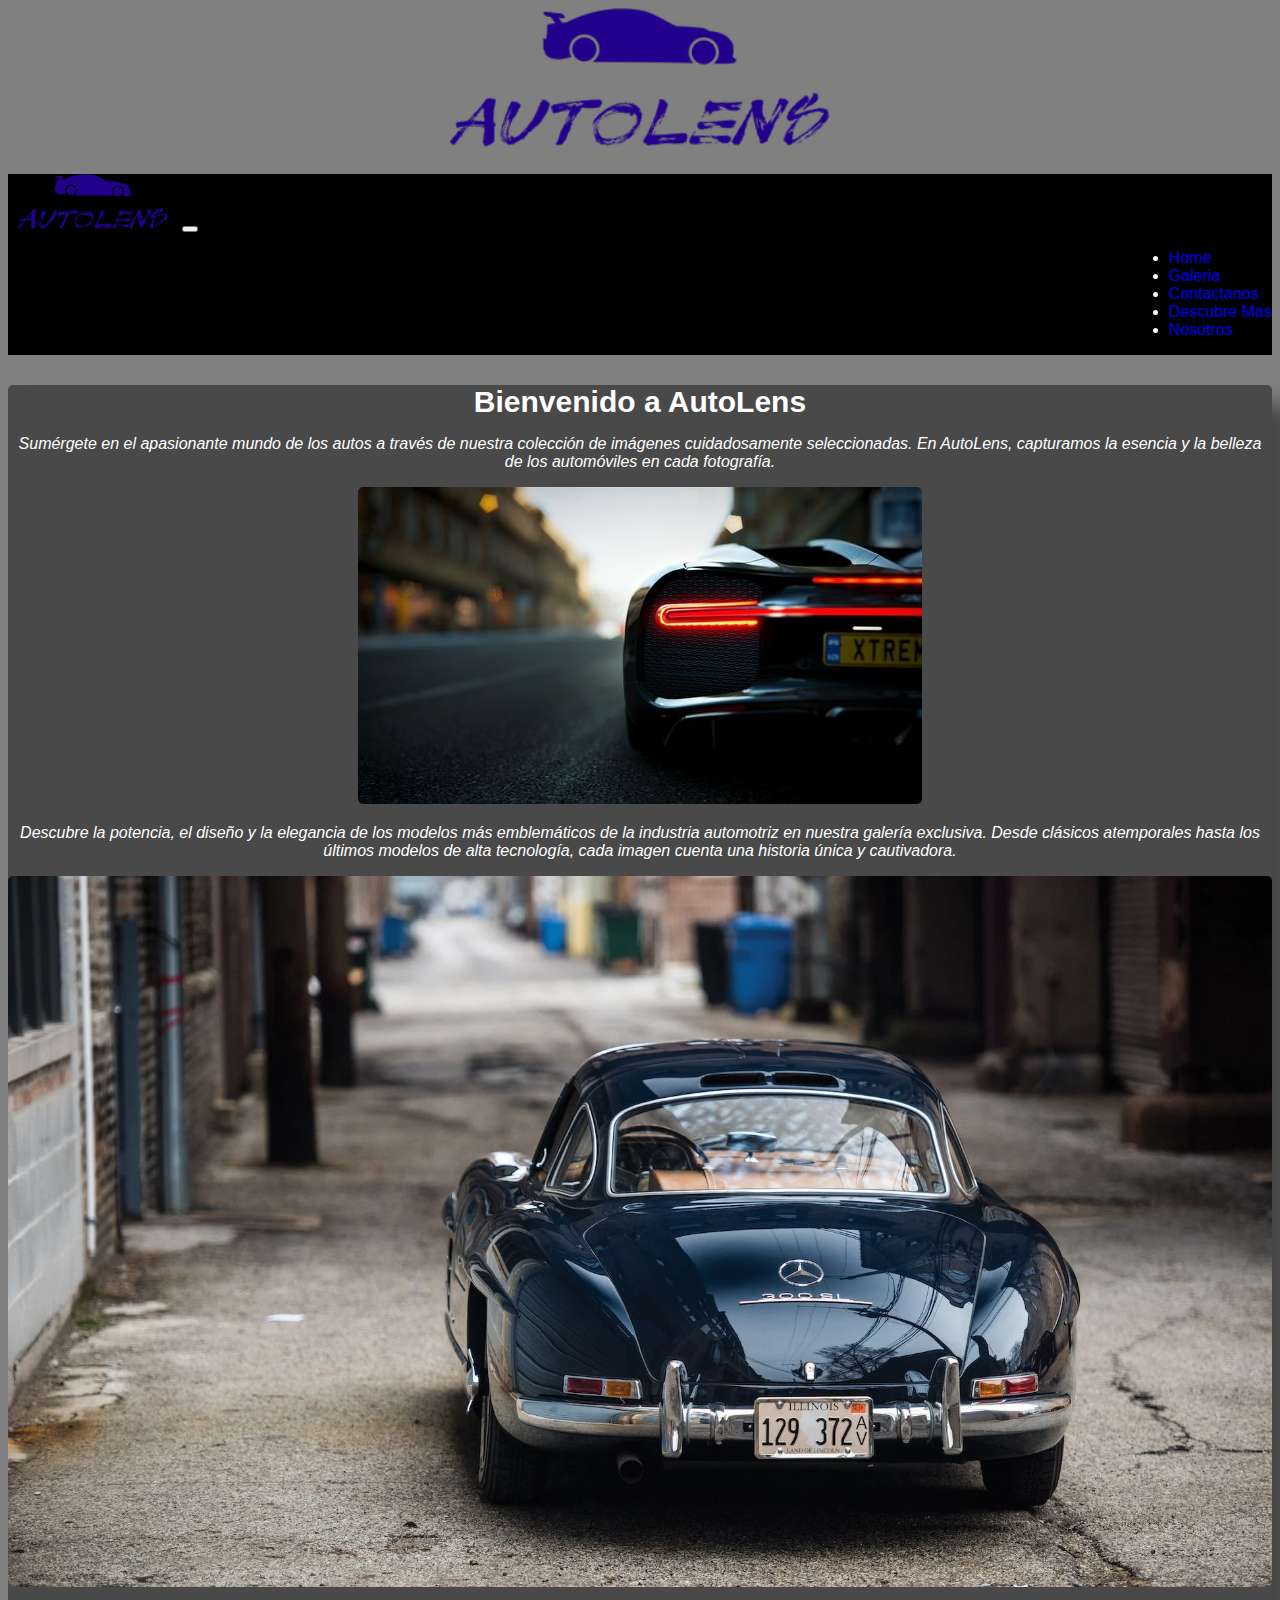
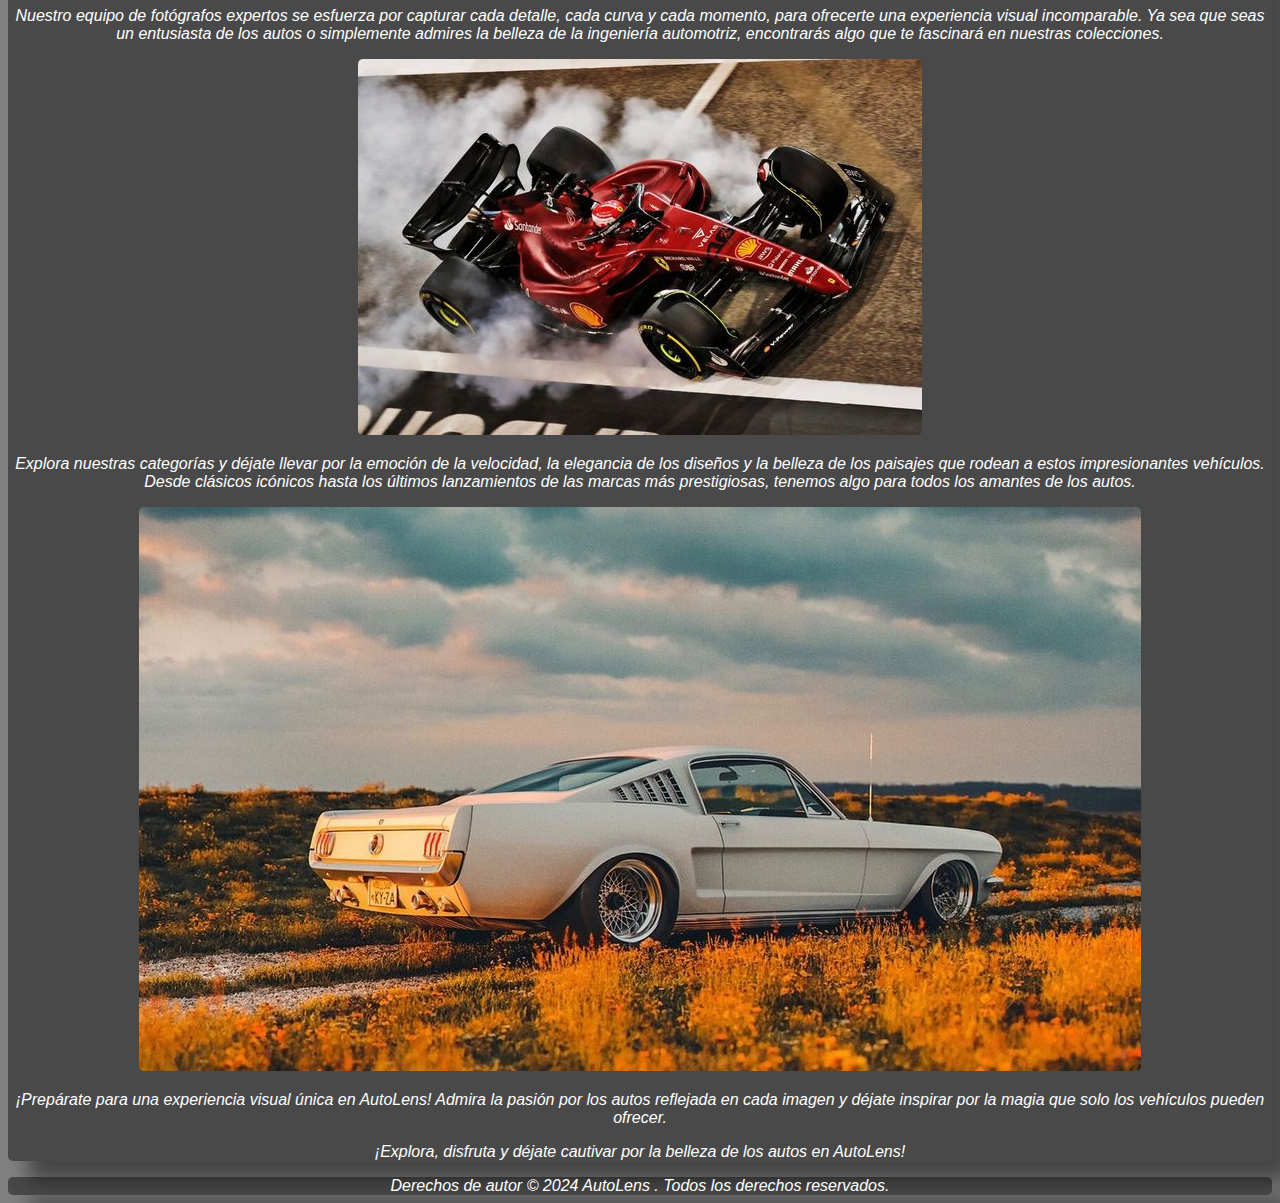
==== index.html @ 19902309 "fix:logo" ====
<!DOCTYPE html>
<html lang="es">

<head>
    <meta charset="UTF-8">
    <meta name="viewport" content="width=device-width, initial-scale=1.0">
    <link rel="stylesheet" href="https://cdnjs.cloudflare.com/ajax/libs/font-awesome/6.5.2/css/all.min.css" integrity="sha512-SnH5WK+bZxgPHs44uWIX+LLJAJ9/2PkPKZ5QiAj6Ta86w+fsb2TkcmfRyVX3pBnMFcV7oQPJkl9QevSCWr3W6A==" crossorigin="anonymous" referrerpolicy="no-referrer" />
    <!-- bs 5.1 inicio -->
    <link href="https://cdn.jsdelivr.net/npm/bootstrap@5.1.3/dist/css/bootstrap.min.css" rel="stylesheet"
        integrity="sha384-1BmE4kWBq78iYhFldvKuhfTAU6auU8tT94WrHftjDbrCEXSU1oBoqyl2QvZ6jIW3" crossorigin="anonymous">
    <!-- bs 5.1 fin -->
    <link rel="shortcut icon" href="Imagenes/Logo.png">
    <link rel="stylesheet" href="css/estilos.css">
    <title>AutoLens</title>
</head>

<body>
    <header>
        <h1><img title="AutoLens" height="auto" width="30%" src="Imagenes/Logo.png" alt="AutoLens"></h1>
    </header>

    <!-- navbar inicio -->
    <nav class="navbar navbar-expand-md navbar-dark">
        <div class="container-fluid">
            <a class="navbar-brand" href="index.html"><img class="Logo" src="Imagenes/Logo.png" alt=""></a>
            <button class="navbar-toggler" type="button" data-bs-toggle="collapse" data-bs-target="#collapsibleNavbar">
                <span class="navbar-toggler-icon"></span>
            </button>
            <div class="collapse navbar-collapse" id="collapsibleNavbar">
                <ul class="navbar-nav">
                    <li class="nav-item">
                        <a class="nav-link" href="index.html" title="Home">Home</a>
                    </li>
                    <li class="nav-item">
                        <a class="nav-link" href="./pages/Galeria.html" title="Galeria">Galeria</a>
                    </li>
                    <li class="nav-item">
                        <a class="nav-link" href="./pages/Contacto.html" title="Contactanos">Contactanos</a>
                    </li>
                    <li class="nav-item">
                        <a class="nav-link" href="./pages/DescubreMas.html" title="Descubre Mas">Descubre Mas</a>
                    </li>
                    <li class="nav-item">
                        <a class="nav-link" href="./pages/Nosotros.html" title="Nosotros">Nosotros</a>
                    </li>
                </ul>
            </div>
        </div>
    </nav>
    <!-- navbar fin -->
    <div class="presentacion">
        <h2>Bienvenido a AutoLens</h2>
        <p>Sumérgete en el apasionante mundo de los autos a través de nuestra colección de imágenes cuidadosamente
            seleccionadas. En AutoLens, capturamos la esencia y la belleza de los automóviles en cada fotografía.
        </p>
        <img class="imagenes" src="./Imagenes/Chiron.jpg" alt="Bugatti Chiron">

        <p>Descubre la potencia, el diseño y la elegancia de los modelos más emblemáticos de la industria automotriz en
            nuestra galería exclusiva. Desde clásicos atemporales hasta los últimos modelos de alta tecnología, cada
            imagen cuenta una historia única y cautivadora.
        </p>
        <img class="imagenes" src="./Imagenes/300 SL Gullwing.webp" alt="300 SL Gullwing">

        <p>Nuestro equipo de fotógrafos expertos se esfuerza por capturar cada detalle, cada curva y cada momento, para
            ofrecerte una experiencia visual incomparable. Ya sea que seas un entusiasta de los autos o simplemente
            admires la belleza de la ingeniería automotriz, encontrarás algo que te fascinará en nuestras colecciones.
        </p>
        <img class="imagenes" src="./Imagenes/Ferrari F1.jpg" alt="Ferrari F1">

        <p>Explora nuestras categorías y déjate llevar por la emoción de la velocidad, la elegancia de los diseños y la
            belleza de los paisajes que rodean a estos impresionantes vehículos. Desde clásicos icónicos hasta los
            últimos lanzamientos de las marcas más prestigiosas, tenemos algo para todos los amantes de los autos.
        </p>
        <img class="imagenes" src="./Imagenes/Mustang Fastback.jpg" alt="Mustang Fastback">

        <p>¡Prepárate para una experiencia visual única en AutoLens! Admira la pasión por los autos reflejada en cada
            imagen y déjate inspirar por la magia que solo los vehículos pueden ofrecer.
        </p>

        <p>¡Explora, disfruta y déjate cautivar por la belleza de los autos en AutoLens!
        </p>

    </div>
    <footer>
        <p class="copyright">Derechos de autor &copy; 2024 AutoLens . Todos los derechos reservados.</p>
        <div class="redes">
            <a href="">
                <i class="fa-brands fa-whatsapp"></i>
            </a>
        </div>
    </footer>
    <script src="https://cdn.jsdelivr.net/npm/@popperjs/core@2.10.2/dist/umd/popper.min.js"
    integrity="sha384-7+zCNj/IqJ95wo16oMtfsKbZ9ccEh31eOz1HGyDuCQ6wgnyJNSYdrPa03rtR1zdB" crossorigin="anonymous">
</script>
<script src="https://cdn.jsdelivr.net/npm/bootstrap@5.1.3/dist/js/bootstrap.min.js"
    integrity="sha384-QJHtvGhmr9XOIpI6YVutG+2QOK9T+ZnN4kzFN1RtK3zEFEIsxhlmWl5/YESvpZ13" crossorigin="anonymous">
</script>
</body>

</html>
---- css/estilos.css ----
body{
    background-color: grey;
    font-family: sans-serif;
    color: white;
}
h1{
    font-family: 'Segoe UI', Tahoma, Geneva, Verdana, sans-serif;
    font-size: 30px;
    text-align: center;
    margin-top: 5px;


}
p{
    font-style: italic;
}
a{
    text-decoration: none;
    text-align: center;
    width: 300px;
    margin: auto;
}
.formulario{
    background: rgba(0, 38, 255, 0);
    padding: 30px;
    border-radius: 5px;

}
.formulario_tipo{
    padding:6px 10px;
    width: auto;
    font-family: sans-serif;
    background: ghostwhite;
    color: rgb(5, 0, 0);
    border-width: 5px;
    border-color: hsl(0, 0%, 0%);
    border-style: outset;
    border-radius: 5px;
    border-top: none;
    border-left: none;
    margin-top: 30px;
    box-shadow: 20px 20px 20px #0007 ;
}
.enviar{
    letter-spacing: 2px;
    text-transform: uppercase;
    font-family: sans-serif;
    background: rgb(255, 255, 255);
    color: rgb(2, 0, 0);
    width: 50%;
    margin-top: 30px;
    box-shadow: 20px 20px 20px #0007 ;

}
.botones{
    max-width: 500px;
    background-color: rgba(0, 0, 0, 0.432);
    text-align: center;
    font-family: sans-serif;
    width: auto;
    margin: auto;
    border-width: 5px;
    border-color: hsl(249, 100%, 21%);
    border-style: none;
    border-radius: 5px;
    box-shadow: 20px 20px 20px #0007 ;
    
}
.presentacion{
    background-color: rgba(0, 0, 0, 0.432);
    text-align: center;
    border-style: hidden;
    border-radius: 5px;
    margin-top: 30px;
    box-shadow: 20px 20px 20px #0007 ;
}
h2{
    font-size: 30px;
    margin: 10px;
}
.nosotros{
    background-color: rgba(0, 0, 0, 0.432);
    text-align: center;
    margin: auto;
    border-style: hidden;
    border-radius: 5px;
    margin-top: 30px;
    font-size: 20px;
    font-family: sans-serif;
    box-shadow: 20px 20px 20px #0007 ;
}
.texto_formulario{
    background-color: rgba(0, 0, 0, 0.432);
    text-align: left;
    font-family: sans-serif;
    margin: auto;
    border-style: hidden;
    margin-top: 30px;
    box-shadow: 20px 20px 20px #0007 ;

}
.titulo_galeria{
    background-color: rgba(0, 0, 0, 0.432);
    text-align: center;
    font-size: 20px;
    margin: auto;
    border-style: hidden;
    border-radius: 5px;
    margin-top: 30px;
    font-family: sans-serif;
    box-shadow: 20px 20px 20px #0007 ;

}
.Secciones_galeria{
    background-color: rgba(0, 0, 0, 0.432);
    text-align: left;
    font-size: 20px;
    margin: auto;
    margin-bottom: 20px;
    border-radius: 5px;
    font-family: sans-serif;
    margin-top: 10px;
    box-shadow: 20px 20px 20px #0007 ;
}
.imagenes{
    border-radius: 5px;
    height: auto;
    max-width: 100%;
    justify-content: center;

}
.copyright{
    background-color: rgba(0, 0, 0, 0.432);
    text-align: center;
    margin: auto;
    border-style: none;
    border-radius: 5px;
    margin-top: 10px;
    box-shadow: 20px 20px 20px #0007 ;
}
.descubre_mas{
    background-color: rgba(0, 0, 0, 0.432);
    text-align: center;
    margin: auto;
    border-style: hidden;
    border-radius: 5px;
    margin: 10px;
    box-shadow: 20px 20px 20px #0007 ;

}
.videos{
    max-width:100%;
    aspect-ratio: 19/6;
    
}
iframe{
max-width: 100%;  
margin: 10px;
}
.navbar{
    background-color: black;
}
.nav-link{
    padding: 0 !important;
    width: 110px !important;
}
.container-fluid{
    padding: 0 !important;
    justify-content: flex-start;
}
.Logo{
    width: 150px;
    height: auto;
}
.navbar-brand{
    text-align: start !important;
    margin: 10px;
}
.collapse{
    display: flex;
    justify-content: flex-end;
}
.slider{
    margin-top: 20px;
}
footer a{
    background-color: black;
    color: green;
    font-size: 30px;
    text-align: end;
    border-radius: 15%;
}
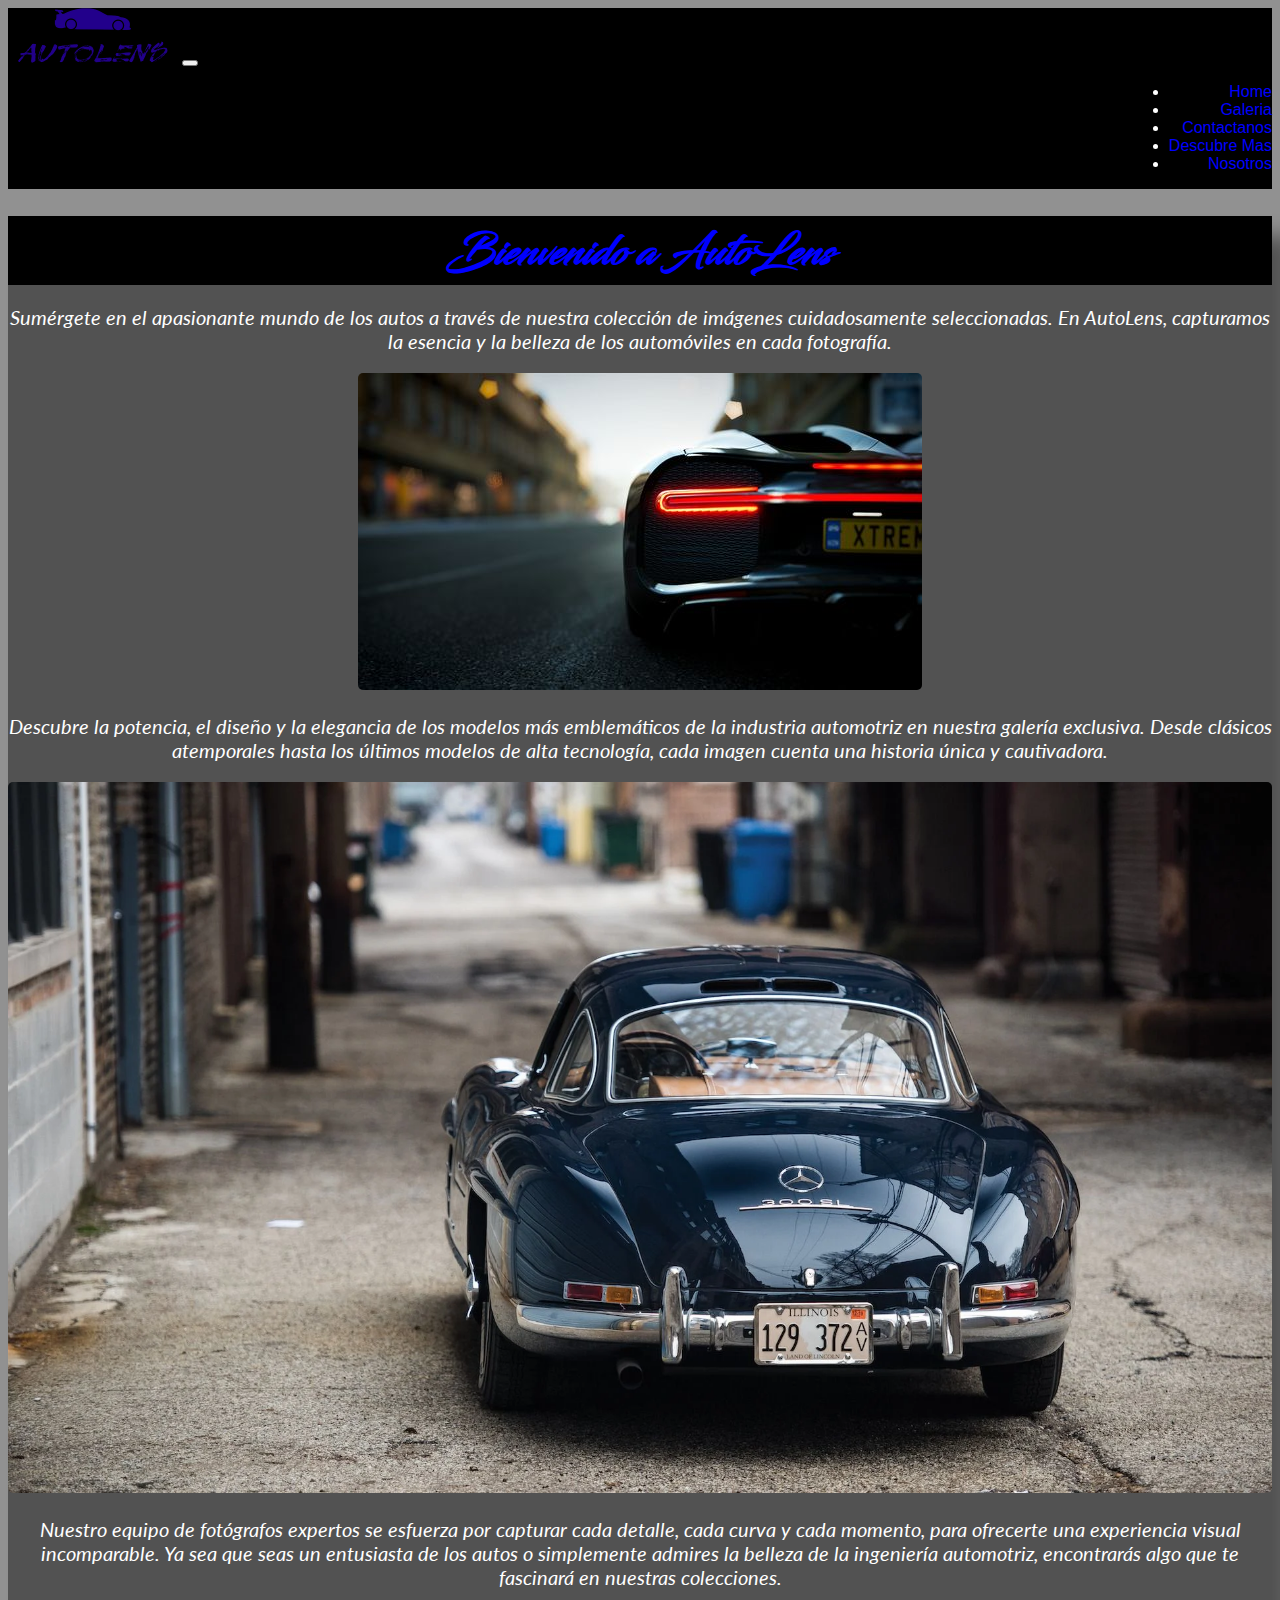
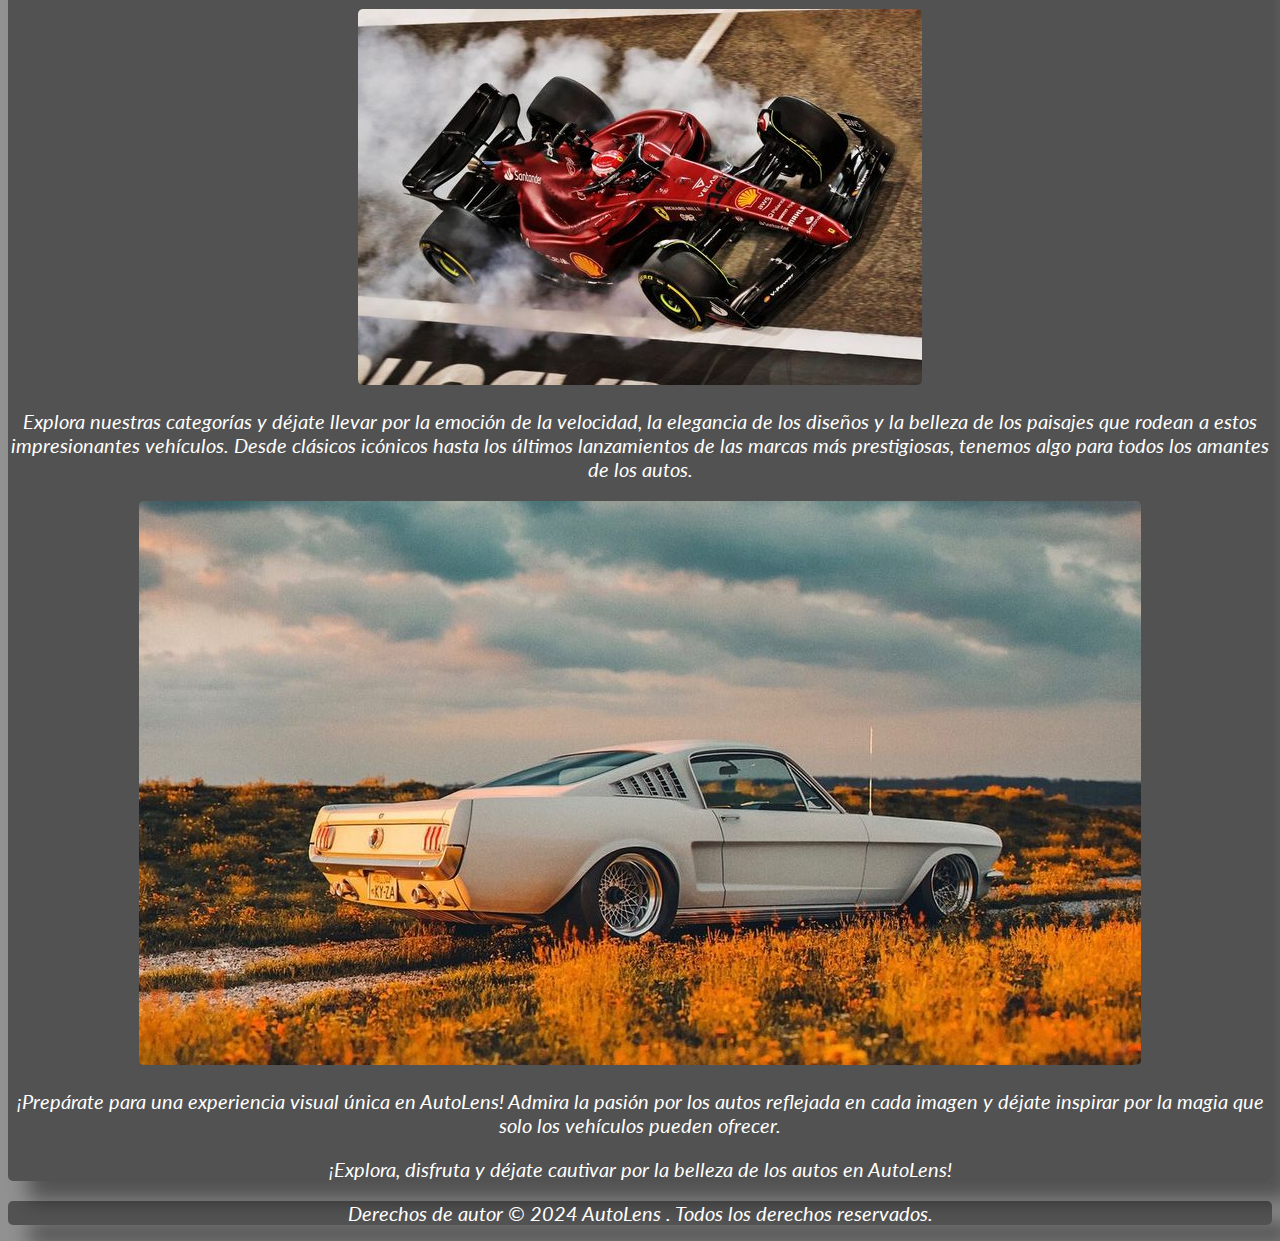
==== commit df6c7ab0: "uso de scss" ====
--- a/index.html
+++ b/index.html
@@ -15,10 +15,6 @@
 </head>
 
 <body>
-    <header>
-        <h1><img title="AutoLens" height="auto" width="30%" src="Imagenes/Logo.png" alt="AutoLens"></h1>
-    </header>
-
     <!-- navbar inicio -->
     <nav class="navbar navbar-expand-md navbar-dark">
         <div class="container-fluid">
@@ -49,7 +45,7 @@
     </nav>
     <!-- navbar fin -->
     <div class="presentacion">
-        <h2>Bienvenido a AutoLens</h2>
+        <h1>Bienvenido a AutoLens</h1>
         <p>Sumérgete en el apasionante mundo de los autos a través de nuestra colección de imágenes cuidadosamente
             seleccionadas. En AutoLens, capturamos la esencia y la belleza de los automóviles en cada fotografía.
         </p>
@@ -82,12 +78,13 @@
 
     </div>
     <footer>
-        <p class="copyright">Derechos de autor &copy; 2024 AutoLens . Todos los derechos reservados.</p>
-        <div class="redes">
-            <a href="">
-                <i class="fa-brands fa-whatsapp"></i>
-            </a>
-        </div>
+        <p class="copyright">Derechos de autor &copy; 2024 AutoLens . Todos los derechos reservados.
+            <div class="wpp">
+                <a href="">
+                    <i class="fa-brands fa-square-whatsapp"></i>
+                </a>
+            </div>
+        </p>
     </footer>
     <script src="https://cdn.jsdelivr.net/npm/@popperjs/core@2.10.2/dist/umd/popper.min.js"
     integrity="sha384-7+zCNj/IqJ95wo16oMtfsKbZ9ccEh31eOz1HGyDuCQ6wgnyJNSYdrPa03rtR1zdB" crossorigin="anonymous">
--- a/css/estilos.css
+++ b/css/estilos.css
@@ -1,192 +1,191 @@
-body{
-    background-color: grey;
-    font-family: sans-serif;
-    color: white;
+@import url("https://fonts.googleapis.com/css2?family=Lato:ital,wght@0,100;0,300;0,400;0,700;0,900;1,100;1,300;1,400;1,700;1,900&display=swap");
+@font-face {
+  font-family: "Blacksword";
+  src: url("../fonts/Blacksword.otf") format("truetype");
 }
-h1{
-    font-family: 'Segoe UI', Tahoma, Geneva, Verdana, sans-serif;
-    font-size: 30px;
-    text-align: center;
-    margin-top: 5px;
+body {
+  background-color: rgba(0, 0, 0, 0.432);
+  font-family: sans-serif;
+  color: white;
+}
 
+h1 {
+  background-color: black;
+  font-family: "Blacksword", sans-serif;
+  color: blue;
+  text-align: center;
+  margin-bottom: 0;
+  padding-top: 5px;
+}
 
+p {
+  font-style: italic;
 }
-p{
-    font-style: italic;
+
+a {
+  text-decoration: none;
+  text-align: center;
+  width: 300px;
+  height: auto;
+  margin: auto;
+  color: green;
 }
-a{
-    text-decoration: none;
-    text-align: center;
-    width: 300px;
-    margin: auto;
+
+.formulario {
+  background: rgba(0, 38, 255, 0);
+  padding: 30px;
+  border-radius: 5px;
 }
-.formulario{
-    background: rgba(0, 38, 255, 0);
-    padding: 30px;
-    border-radius: 5px;
 
+.formulario_tipo {
+  padding: 6px 10px;
+  width: auto;
+  font-family: "Lato", sans-serif;
+  font-size: 20px;
+  background: white;
+  color: black;
+  border-width: 5px;
+  border-color: black;
+  border-style: outset;
+  border-radius: 5px;
+  border-top: none;
+  border-left: none;
+  margin-top: 30px;
+  box-shadow: 20px 20px 20px rgba(0, 0, 0, 0.432);
 }
-.formulario_tipo{
-    padding:6px 10px;
-    width: auto;
-    font-family: sans-serif;
-    background: ghostwhite;
-    color: rgb(5, 0, 0);
-    border-width: 5px;
-    border-color: hsl(0, 0%, 0%);
-    border-style: outset;
-    border-radius: 5px;
-    border-top: none;
-    border-left: none;
-    margin-top: 30px;
-    box-shadow: 20px 20px 20px #0007 ;
+
+.enviar {
+  letter-spacing: 2px;
+  text-transform: uppercase;
+  font-family: "Lato", sans-serif;
+  background: white;
+  color: black;
+  width: 50%;
+  margin-top: 30px;
+  box-shadow: 20px 20px 20px rgba(0, 0, 0, 0.432);
 }
-.enviar{
-    letter-spacing: 2px;
-    text-transform: uppercase;
-    font-family: sans-serif;
-    background: rgb(255, 255, 255);
-    color: rgb(2, 0, 0);
-    width: 50%;
-    margin-top: 30px;
-    box-shadow: 20px 20px 20px #0007 ;
 
+.presentacion, .titulo_galeria, .nosotros {
+  background-color: rgba(0, 0, 0, 0.432);
+  text-align: center;
+  margin: auto;
+  border-style: hidden;
+  border-radius: 5px;
+  margin-top: 0;
+  font-family: "Lato", sans-serif;
+  font-size: 20px;
+  box-shadow: 20px 20px 20px rgba(0, 0, 0, 0.432);
 }
-.botones{
-    max-width: 500px;
-    background-color: rgba(0, 0, 0, 0.432);
-    text-align: center;
-    font-family: sans-serif;
-    width: auto;
-    margin: auto;
-    border-width: 5px;
-    border-color: hsl(249, 100%, 21%);
-    border-style: none;
-    border-radius: 5px;
-    box-shadow: 20px 20px 20px #0007 ;
-    
+
+h2 {
+  font-size: 30px;
+  margin: 10px;
+  margin-top: 0;
 }
-.presentacion{
-    background-color: rgba(0, 0, 0, 0.432);
-    text-align: center;
-    border-style: hidden;
-    border-radius: 5px;
-    margin-top: 30px;
-    box-shadow: 20px 20px 20px #0007 ;
+
+.texto_formulario {
+  background-color: rgba(0, 0, 0, 0.432);
+  text-align: left;
+  font-family: sans-serif;
+  margin: auto;
+  border-style: hidden;
+  margin-top: 30px;
+  box-shadow: 20px 20px 20px rgba(0, 0, 0, 0.432);
 }
-h2{
-    font-size: 30px;
-    margin: 10px;
+
+.Secciones_galeria {
+  background-color: rgba(0, 0, 0, 0.432);
+  text-align: center;
+  font-size: 20px;
+  margin: auto;
+  margin-bottom: 20px;
+  border-radius: 5px;
+  font-family: sans-serif;
+  margin-top: 10px;
+  box-shadow: 20px 20px 20px rgba(0, 0, 0, 0.432);
 }
-.nosotros{
-    background-color: rgba(0, 0, 0, 0.432);
-    text-align: center;
-    margin: auto;
-    border-style: hidden;
-    border-radius: 5px;
-    margin-top: 30px;
-    font-size: 20px;
-    font-family: sans-serif;
-    box-shadow: 20px 20px 20px #0007 ;
+
+.imagenes {
+  border-radius: 5px;
+  height: auto;
+  max-width: 100%;
+  justify-content: center;
 }
-.texto_formulario{
-    background-color: rgba(0, 0, 0, 0.432);
-    text-align: left;
-    font-family: sans-serif;
-    margin: auto;
-    border-style: hidden;
-    margin-top: 30px;
-    box-shadow: 20px 20px 20px #0007 ;
 
+.copyright {
+  background-color: rgba(0, 0, 0, 0.432);
+  text-align: center;
+  font-family: "Lato", sans-serif;
+  font-size: 20px;
+  margin: auto;
+  border-style: none;
+  border-radius: 5px;
+  margin-top: 10px;
+  box-shadow: 20px 20px 20px rgba(0, 0, 0, 0.432);
 }
-.titulo_galeria{
-    background-color: rgba(0, 0, 0, 0.432);
-    text-align: center;
-    font-size: 20px;
-    margin: auto;
-    border-style: hidden;
-    border-radius: 5px;
-    margin-top: 30px;
-    font-family: sans-serif;
-    box-shadow: 20px 20px 20px #0007 ;
 
+.descubre_mas {
+  background-color: rgba(0, 0, 0, 0.432);
+  text-align: center;
+  font-size: 40px;
+  margin: auto;
+  margin-bottom: 20px;
+  border-radius: 5px;
+  font-family: sans-serif;
+  margin-top: 10px;
+  box-shadow: 20px 20px 20px rgba(0, 0, 0, 0.432);
 }
-.Secciones_galeria{
-    background-color: rgba(0, 0, 0, 0.432);
-    text-align: left;
-    font-size: 20px;
-    margin: auto;
-    margin-bottom: 20px;
-    border-radius: 5px;
-    font-family: sans-serif;
-    margin-top: 10px;
-    box-shadow: 20px 20px 20px #0007 ;
+
+.videos {
+  max-width: 100%;
+  aspect-ratio: 56.25%;
 }
-.imagenes{
-    border-radius: 5px;
-    height: auto;
-    max-width: 100%;
-    justify-content: center;
 
+iframe {
+  max-width: 100%;
 }
-.copyright{
-    background-color: rgba(0, 0, 0, 0.432);
-    text-align: center;
-    margin: auto;
-    border-style: none;
-    border-radius: 5px;
-    margin-top: 10px;
-    box-shadow: 20px 20px 20px #0007 ;
+
+.navbar {
+  background-color: black;
 }
-.descubre_mas{
-    background-color: rgba(0, 0, 0, 0.432);
-    text-align: center;
-    margin: auto;
-    border-style: hidden;
-    border-radius: 5px;
-    margin: 10px;
-    box-shadow: 20px 20px 20px #0007 ;
 
+.container-fluid {
+  padding: 0 !important;
+  justify-content: flex-start;
 }
-.videos{
-    max-width:100%;
-    aspect-ratio: 19/6;
-    
+
+.Logo {
+  width: 150px;
+  height: auto;
 }
-iframe{
-max-width: 100%;  
-margin: 10px;
+
+.navbar-brand {
+  text-align: start !important;
+  margin: 10px;
 }
-.navbar{
-    background-color: black;
+
+.collapse {
+  display: flex;
+  justify-content: flex-end;
 }
-.nav-link{
-    padding: 0 !important;
-    width: 110px !important;
+.collapse .navbar-nav {
+  text-align: end;
 }
-.container-fluid{
-    padding: 0 !important;
-    justify-content: flex-start;
+.collapse .navbar-nav .nav-item {
+  font-size: 16px;
 }
-.Logo{
-    width: 150px;
-    height: auto;
+.collapse .navbar-nav .nav-item .nav-link {
+  padding: 0 !important;
+  width: 110px !important;
+  color: rgb(0, 0, 255);
 }
-.navbar-brand{
-    text-align: start !important;
-    margin: 10px;
+
+.slider {
+  margin-top: 20px;
 }
-.collapse{
-    display: flex;
-    justify-content: flex-end;
-}
-.slider{
-    margin-top: 20px;
-}
-footer a{
-    background-color: black;
-    color: green;
-    font-size: 30px;
-    text-align: end;
-    border-radius: 15%;
-}+
+.wpp {
+  color: green !important;
+  font-size: 40px;
+  text-align: end;
+}/*# sourceMappingURL=estilos.css.map */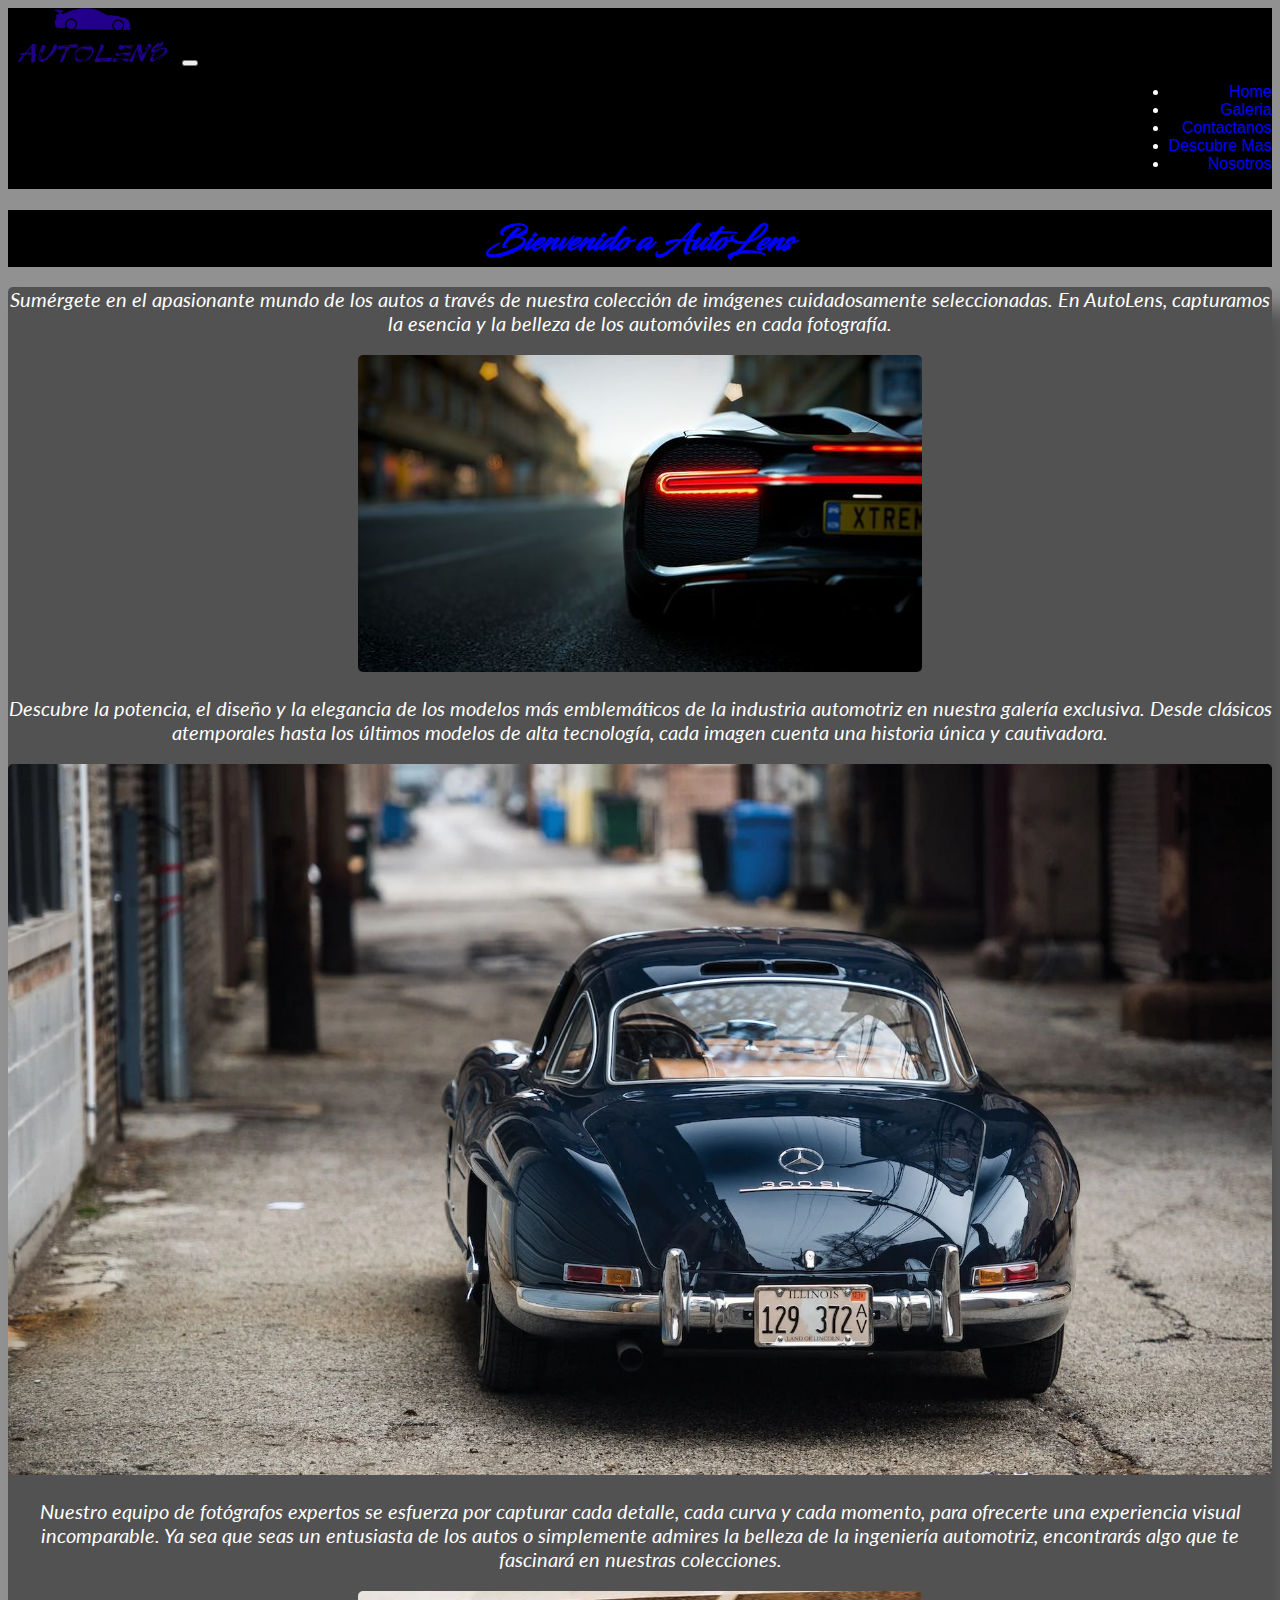
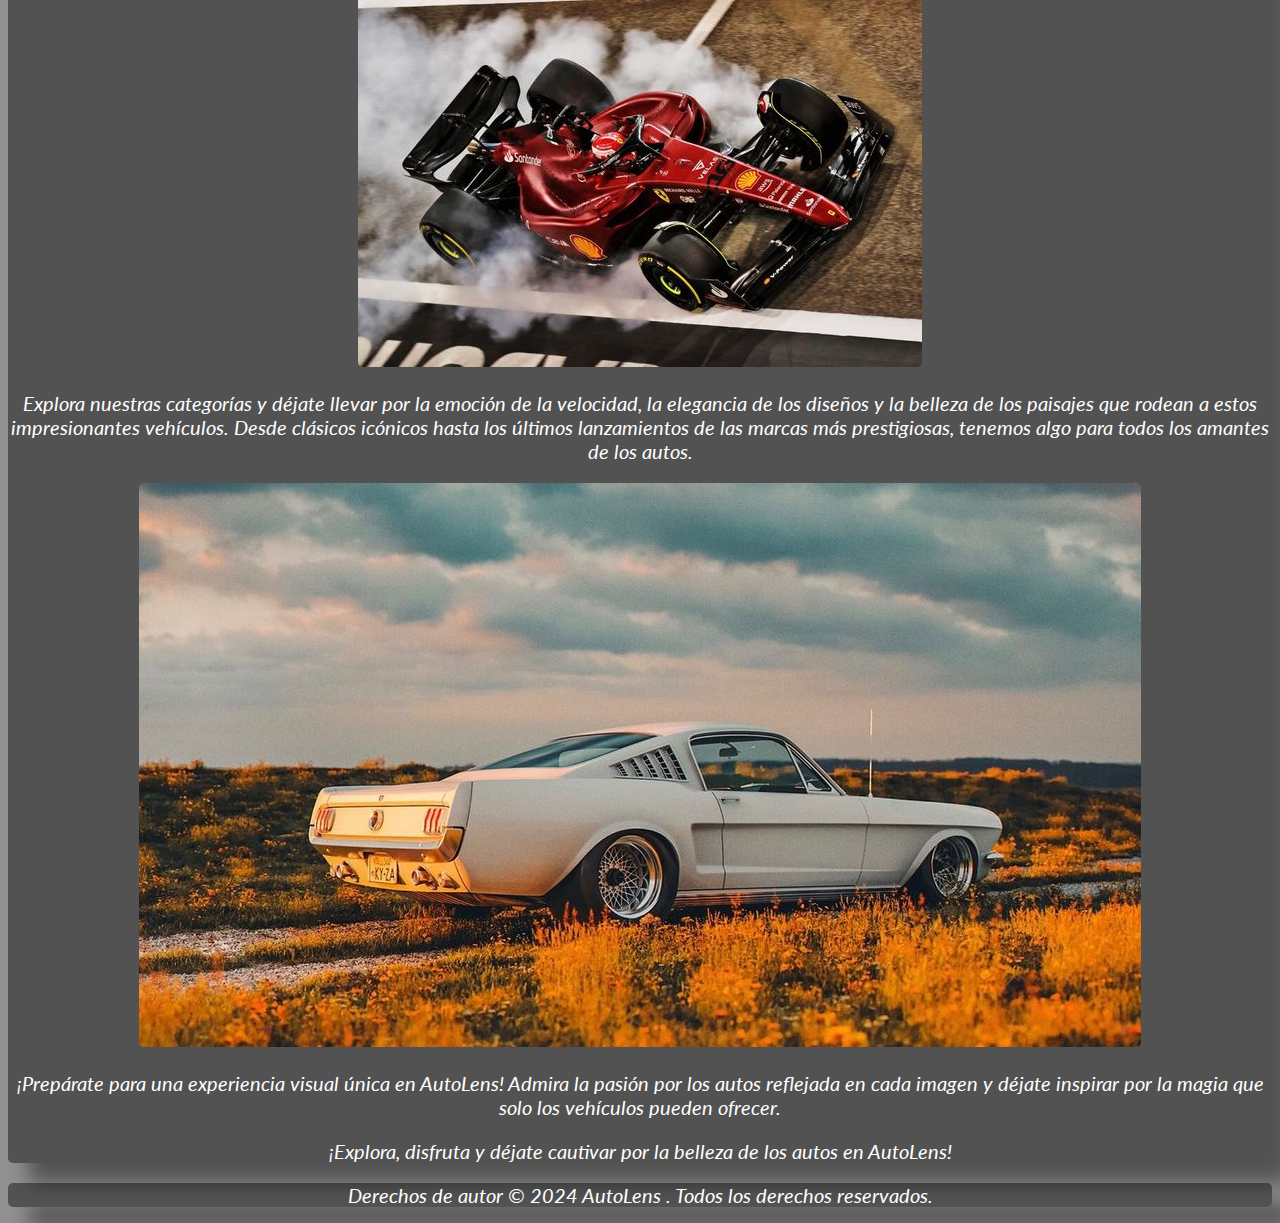
==== commit 805316a3: "fix:sass2" ====
--- a/index.html
+++ b/index.html
@@ -44,8 +44,8 @@
         </div>
     </nav>
     <!-- navbar fin -->
+    <h1 class="titulo">Bienvenido a AutoLens</h1>
     <div class="presentacion">
-        <h1>Bienvenido a AutoLens</h1>
         <p>Sumérgete en el apasionante mundo de los autos a través de nuestra colección de imágenes cuidadosamente
             seleccionadas. En AutoLens, capturamos la esencia y la belleza de los automóviles en cada fotografía.
         </p>
--- a/css/estilos.css
+++ b/css/estilos.css
@@ -9,7 +9,7 @@
   color: white;
 }
 
-h1 {
+.titulo {
   background-color: black;
   font-family: "Blacksword", sans-serif;
   color: blue;
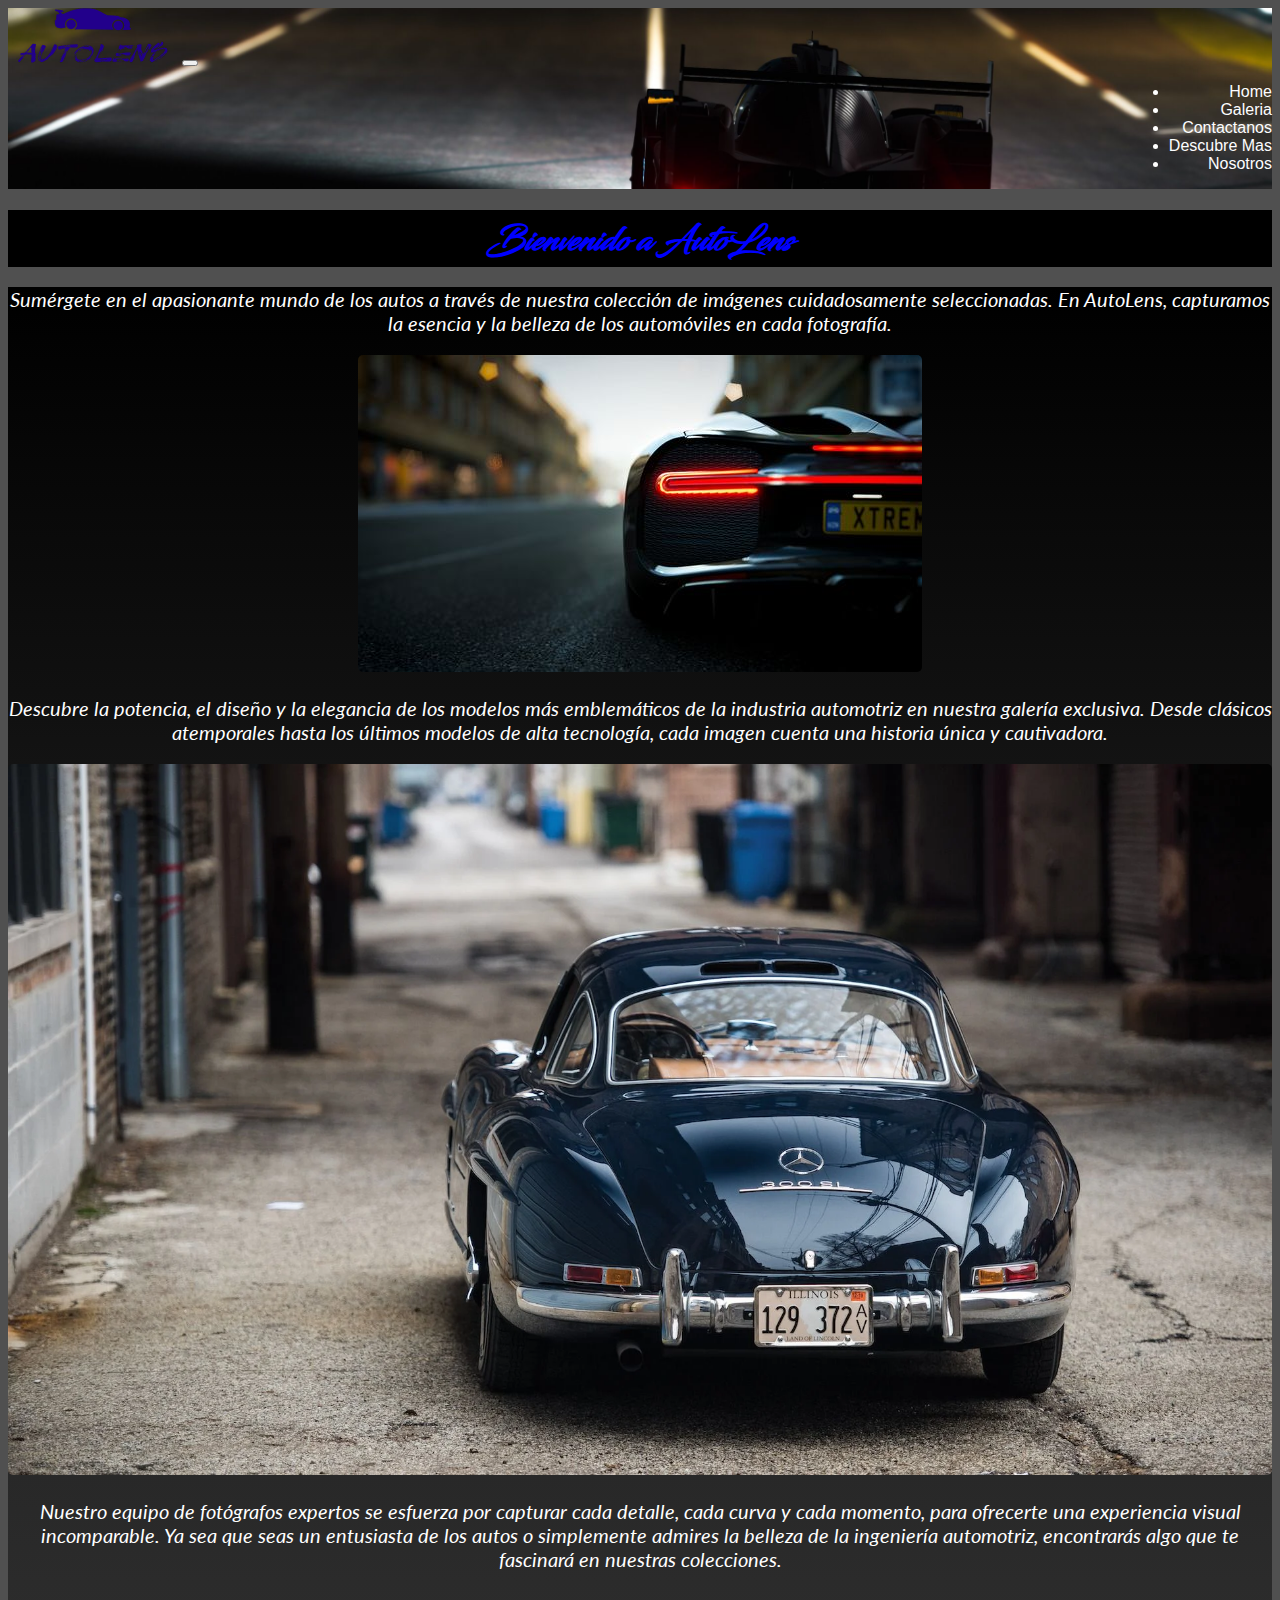
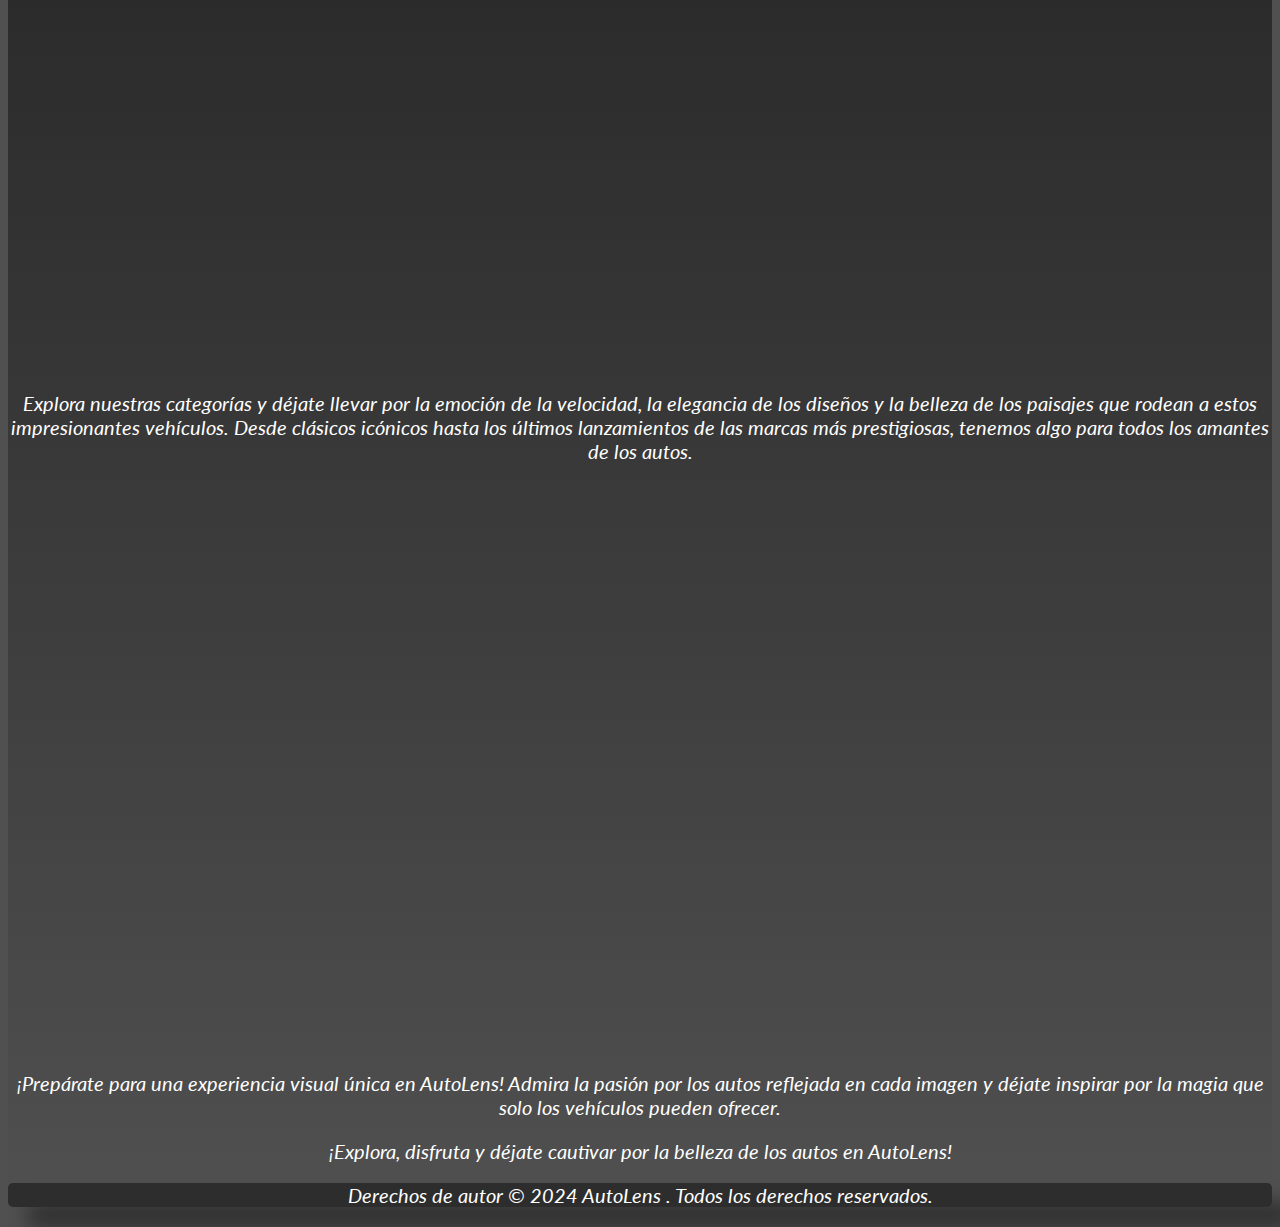
==== commit b6dcf368: "agrego imagenes y fondos" ====
--- a/index.html
+++ b/index.html
@@ -4,6 +4,7 @@
 <head>
     <meta charset="UTF-8">
     <meta name="viewport" content="width=device-width, initial-scale=1.0">
+    <link href="https://unpkg.com/aos@2.3.1/dist/aos.css" rel="stylesheet">
     <link rel="stylesheet" href="https://cdnjs.cloudflare.com/ajax/libs/font-awesome/6.5.2/css/all.min.css" integrity="sha512-SnH5WK+bZxgPHs44uWIX+LLJAJ9/2PkPKZ5QiAj6Ta86w+fsb2TkcmfRyVX3pBnMFcV7oQPJkl9QevSCWr3W6A==" crossorigin="anonymous" referrerpolicy="no-referrer" />
     <!-- bs 5.1 inicio -->
     <link href="https://cdn.jsdelivr.net/npm/bootstrap@5.1.3/dist/css/bootstrap.min.css" rel="stylesheet"
@@ -16,7 +17,7 @@
 
 <body>
     <!-- navbar inicio -->
-    <nav class="navbar navbar-expand-md navbar-dark">
+    <nav class="navbar navbar-expand-md navbar-dark fondo-navbar">
         <div class="container-fluid">
             <a class="navbar-brand" href="index.html"><img class="Logo" src="Imagenes/Logo.png" alt=""></a>
             <button class="navbar-toggler" type="button" data-bs-toggle="collapse" data-bs-target="#collapsibleNavbar">
@@ -45,29 +46,29 @@
     </nav>
     <!-- navbar fin -->
     <h1 class="titulo">Bienvenido a AutoLens</h1>
-    <div class="presentacion">
+    <div class="presentacion fondo">
         <p>Sumérgete en el apasionante mundo de los autos a través de nuestra colección de imágenes cuidadosamente
             seleccionadas. En AutoLens, capturamos la esencia y la belleza de los automóviles en cada fotografía.
         </p>
-        <img class="imagenes" src="./Imagenes/Chiron.jpg" alt="Bugatti Chiron">
+        <img data-aos="zoom-in" class="imagenes" src="./Imagenes/Chiron.jpg" alt="Bugatti Chiron">
 
         <p>Descubre la potencia, el diseño y la elegancia de los modelos más emblemáticos de la industria automotriz en
             nuestra galería exclusiva. Desde clásicos atemporales hasta los últimos modelos de alta tecnología, cada
             imagen cuenta una historia única y cautivadora.
         </p>
-        <img class="imagenes" src="./Imagenes/300 SL Gullwing.webp" alt="300 SL Gullwing">
+        <img data-aos="zoom-in" class="imagenes" src="./Imagenes/300 SL Gullwing.webp" alt="300 SL Gullwing">
 
         <p>Nuestro equipo de fotógrafos expertos se esfuerza por capturar cada detalle, cada curva y cada momento, para
             ofrecerte una experiencia visual incomparable. Ya sea que seas un entusiasta de los autos o simplemente
             admires la belleza de la ingeniería automotriz, encontrarás algo que te fascinará en nuestras colecciones.
         </p>
-        <img class="imagenes" src="./Imagenes/Ferrari F1.jpg" alt="Ferrari F1">
+        <img data-aos="zoom-in" class="imagenes" src="./Imagenes/Ferrari F1.jpg" alt="Ferrari F1">
 
         <p>Explora nuestras categorías y déjate llevar por la emoción de la velocidad, la elegancia de los diseños y la
             belleza de los paisajes que rodean a estos impresionantes vehículos. Desde clásicos icónicos hasta los
             últimos lanzamientos de las marcas más prestigiosas, tenemos algo para todos los amantes de los autos.
         </p>
-        <img class="imagenes" src="./Imagenes/Mustang Fastback.jpg" alt="Mustang Fastback">
+        <img data-aos="zoom-in"  class="imagenes" src="./Imagenes/Mustang Fastback.jpg" alt="Mustang Fastback">
 
         <p>¡Prepárate para una experiencia visual única en AutoLens! Admira la pasión por los autos reflejada en cada
             imagen y déjate inspirar por la magia que solo los vehículos pueden ofrecer.
@@ -76,16 +77,20 @@
         <p>¡Explora, disfruta y déjate cautivar por la belleza de los autos en AutoLens!
         </p>
 
+        <footer>
+            <p class="copyright">Derechos de autor &copy; 2024 AutoLens . Todos los derechos reservados.
+                <div class="wpp">
+                    <a href="">
+                        <i class="fa-brands fa-square-whatsapp"></i>
+                    </a>
+                </div>
+            </p>
+        </footer>
     </div>
-    <footer>
-        <p class="copyright">Derechos de autor &copy; 2024 AutoLens . Todos los derechos reservados.
-            <div class="wpp">
-                <a href="">
-                    <i class="fa-brands fa-square-whatsapp"></i>
-                </a>
-            </div>
-        </p>
-    </footer>
+    <script src="https://unpkg.com/aos@2.3.1/dist/aos.js"></script>
+    <script>
+        AOS.init();
+    </script>
     <script src="https://cdn.jsdelivr.net/npm/@popperjs/core@2.10.2/dist/umd/popper.min.js"
     integrity="sha384-7+zCNj/IqJ95wo16oMtfsKbZ9ccEh31eOz1HGyDuCQ6wgnyJNSYdrPa03rtR1zdB" crossorigin="anonymous">
 </script>
--- a/css/estilos.css
+++ b/css/estilos.css
@@ -4,7 +4,7 @@
   src: url("../fonts/Blacksword.otf") format("truetype");
 }
 body {
-  background-color: rgba(0, 0, 0, 0.432);
+  background-color: #505050;
   font-family: sans-serif;
   color: white;
 }
@@ -43,38 +43,41 @@
   font-family: "Lato", sans-serif;
   font-size: 20px;
   background: white;
-  color: black;
-  border-width: 5px;
-  border-color: black;
-  border-style: outset;
-  border-radius: 5px;
-  border-top: none;
-  border-left: none;
+  color: white;
   margin-top: 30px;
-  box-shadow: 20px 20px 20px rgba(0, 0, 0, 0.432);
+  box-shadow: 20px 20px 20px black;
+  background-image: linear-gradient(to bottom, #000000, #191919, #2a2a2a, #3c3c3c, #505050);
 }
 
 .enviar {
   letter-spacing: 2px;
-  text-transform: uppercase;
-  font-family: "Lato", sans-serif;
-  background: white;
-  color: black;
+  font-family: sans-serif;
+  color: white;
   width: 50%;
   margin-top: 30px;
-  box-shadow: 20px 20px 20px rgba(0, 0, 0, 0.432);
+  background-image: linear-gradient(to bottom, #000000, #191919, #2a2a2a, #3c3c3c, #505050);
 }
 
-.presentacion, .titulo_galeria, .nosotros {
-  background-color: rgba(0, 0, 0, 0.432);
+.presentacion, .titulo_galeria, .texto_formulario, .nosotros {
   text-align: center;
   margin: auto;
   border-style: hidden;
-  border-radius: 5px;
   margin-top: 0;
   font-family: "Lato", sans-serif;
   font-size: 20px;
-  box-shadow: 20px 20px 20px rgba(0, 0, 0, 0.432);
+}
+
+.fondo {
+  height: 100%;
+  background-color: black;
+  background-image: linear-gradient(to bottom, #000000, #191919, #2a2a2a, #3c3c3c, #505050);
+}
+
+.fondo-navbar {
+  background-size: cover;
+  background-position: center;
+  background-position-y: 60%;
+  background-image: linear-gradient(to right bottom, rgba(255, 255, 255, 0), rgba(255, 255, 255, 0)), url(../Imagenes/img4.jpg) !important;
 }
 
 h2 {
@@ -84,13 +87,9 @@
 }
 
 .texto_formulario {
-  background-color: rgba(0, 0, 0, 0.432);
-  text-align: left;
-  font-family: sans-serif;
-  margin: auto;
-  border-style: hidden;
-  margin-top: 30px;
-  box-shadow: 20px 20px 20px rgba(0, 0, 0, 0.432);
+  text-align: start;
+  font-size: x-large;
+  color: white;
 }
 
 .Secciones_galeria {
@@ -112,6 +111,11 @@
   justify-content: center;
 }
 
+.div-descubremas {
+  margin-top: 0;
+  margin-bottom: 0;
+}
+
 .copyright {
   background-color: rgba(0, 0, 0, 0.432);
   text-align: center;
@@ -128,11 +132,9 @@
   background-color: rgba(0, 0, 0, 0.432);
   text-align: center;
   font-size: 40px;
-  margin: auto;
-  margin-bottom: 20px;
+  margin-top: 0;
   border-radius: 5px;
   font-family: sans-serif;
-  margin-top: 10px;
   box-shadow: 20px 20px 20px rgba(0, 0, 0, 0.432);
 }
 
@@ -177,7 +179,7 @@
 .collapse .navbar-nav .nav-item .nav-link {
   padding: 0 !important;
   width: 110px !important;
-  color: rgb(0, 0, 255);
+  color: rgb(253, 253, 255);
 }
 
 .slider {
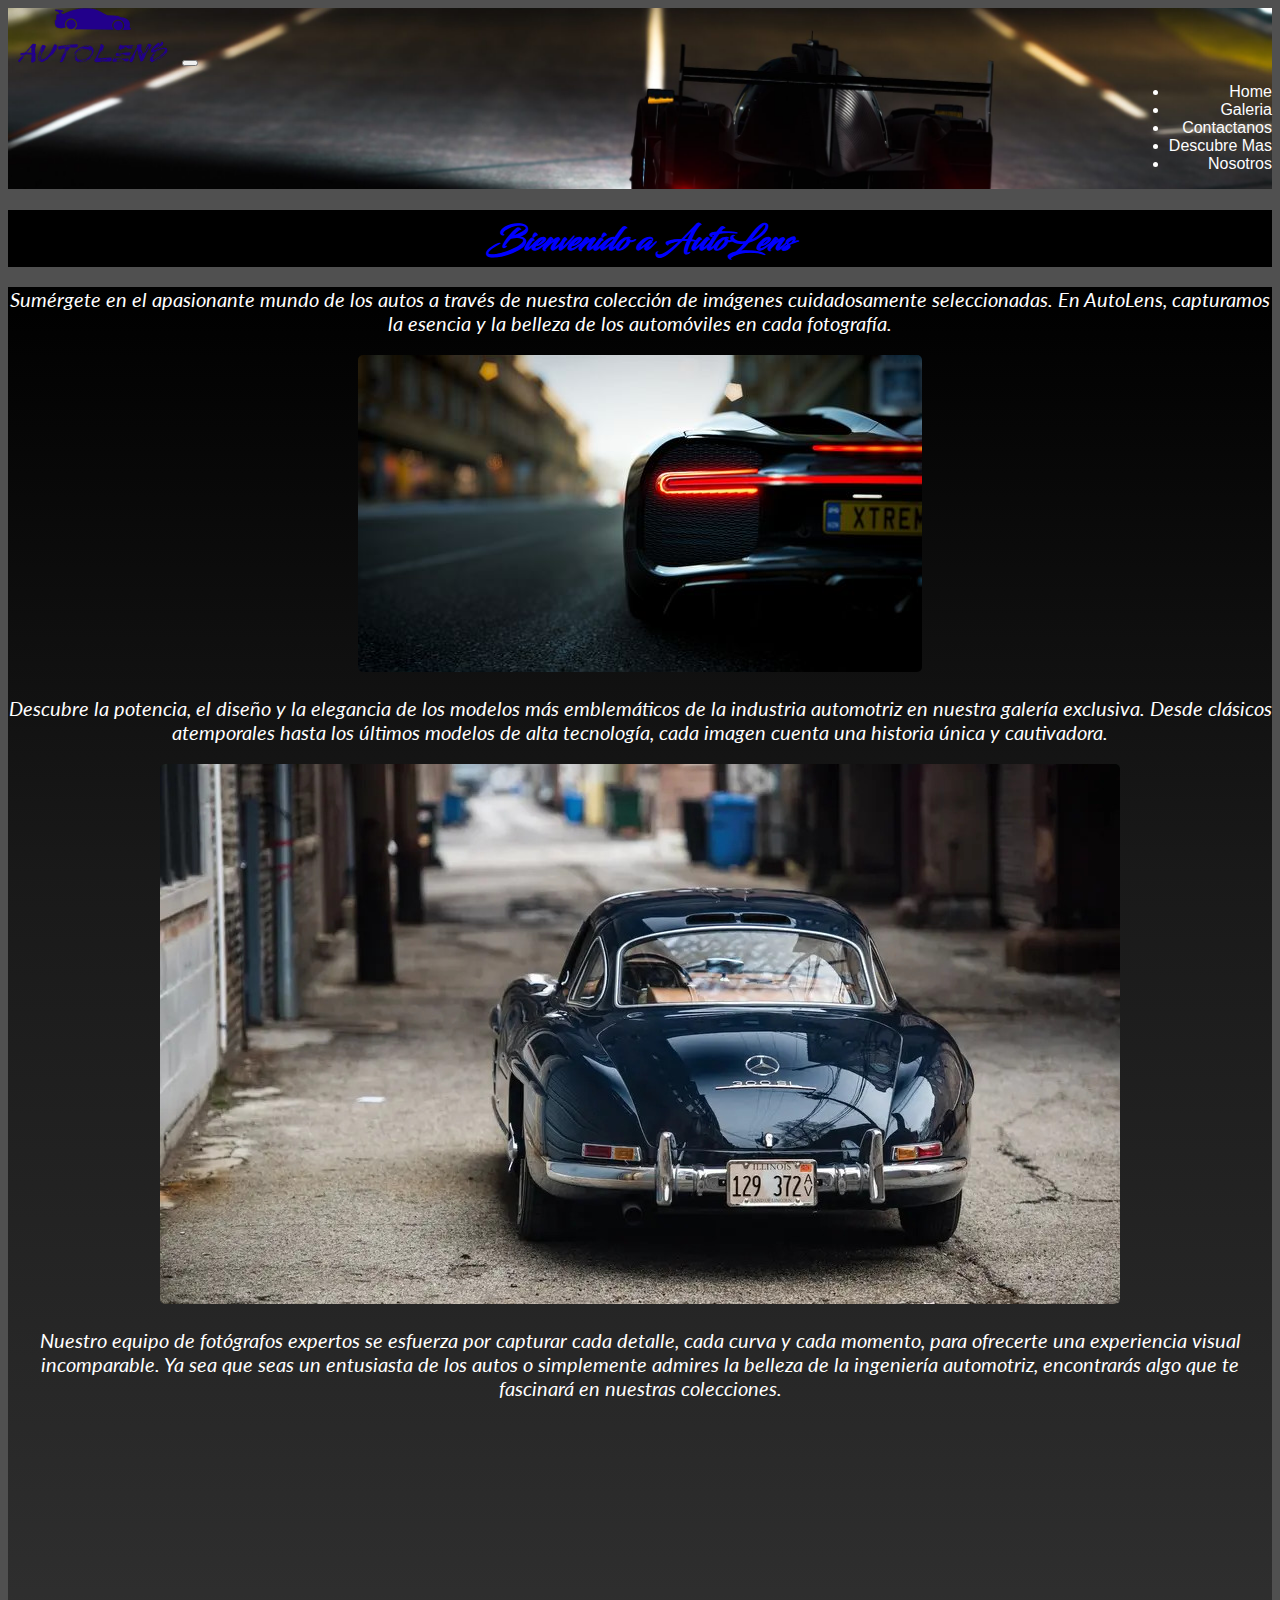
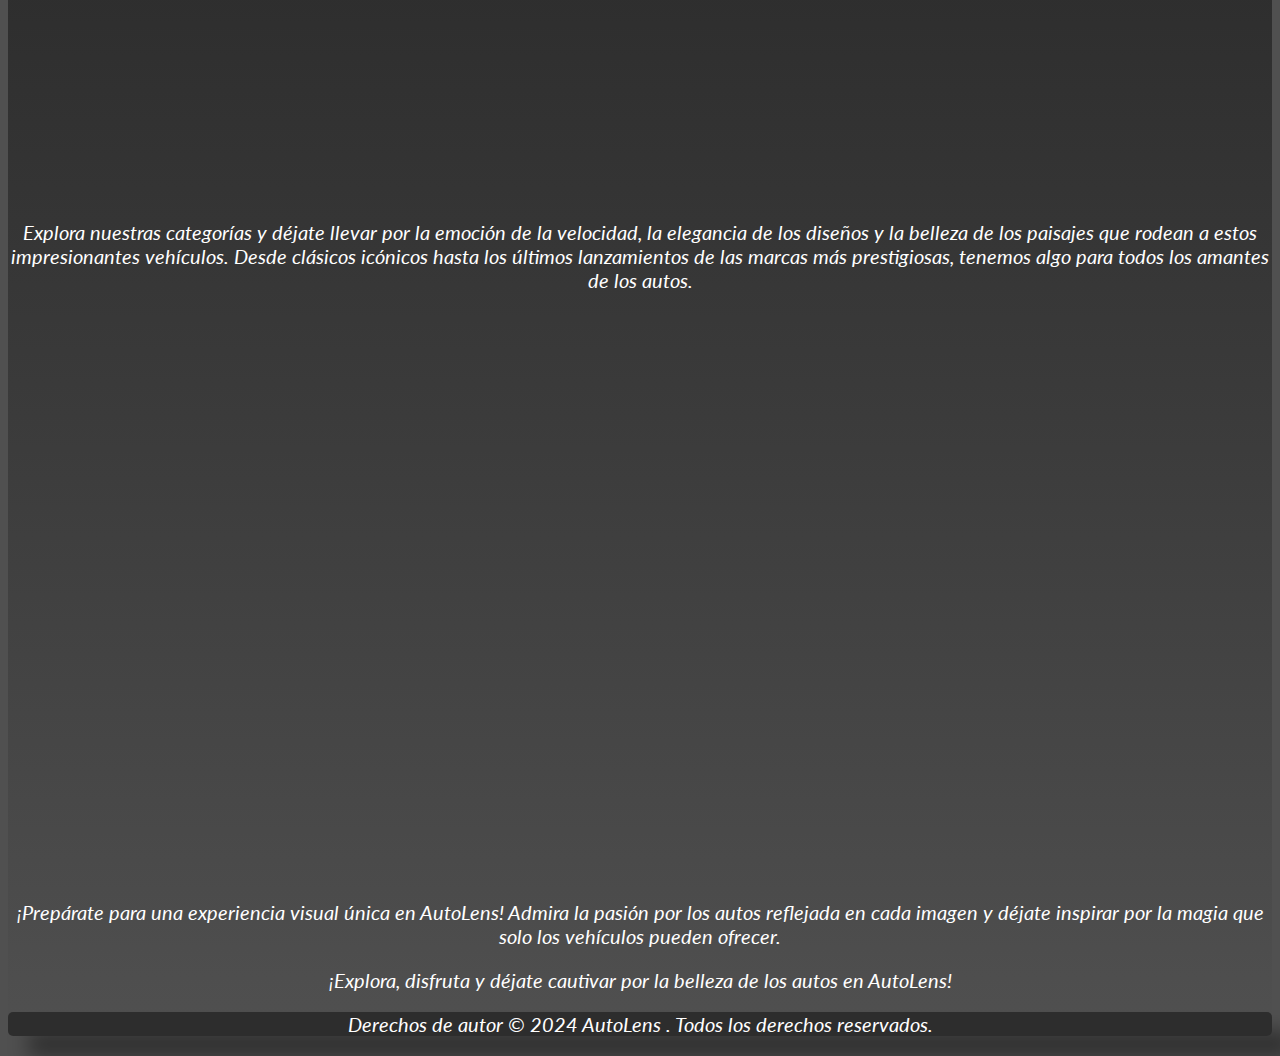
==== commit 649c22a0: "borrar imagenes" ====
--- a/index.html
+++ b/index.html
@@ -56,7 +56,7 @@
             nuestra galería exclusiva. Desde clásicos atemporales hasta los últimos modelos de alta tecnología, cada
             imagen cuenta una historia única y cautivadora.
         </p>
-        <img data-aos="zoom-in" class="imagenes" src="./Imagenes/300 SL Gullwing.webp" alt="300 SL Gullwing">
+        <img data-aos="zoom-in" class="imagenes" src="./Imagenes/300 SL Gullwing.jpg" alt="300 SL Gullwing">
 
         <p>Nuestro equipo de fotógrafos expertos se esfuerza por capturar cada detalle, cada curva y cada momento, para
             ofrecerte una experiencia visual incomparable. Ya sea que seas un entusiasta de los autos o simplemente
